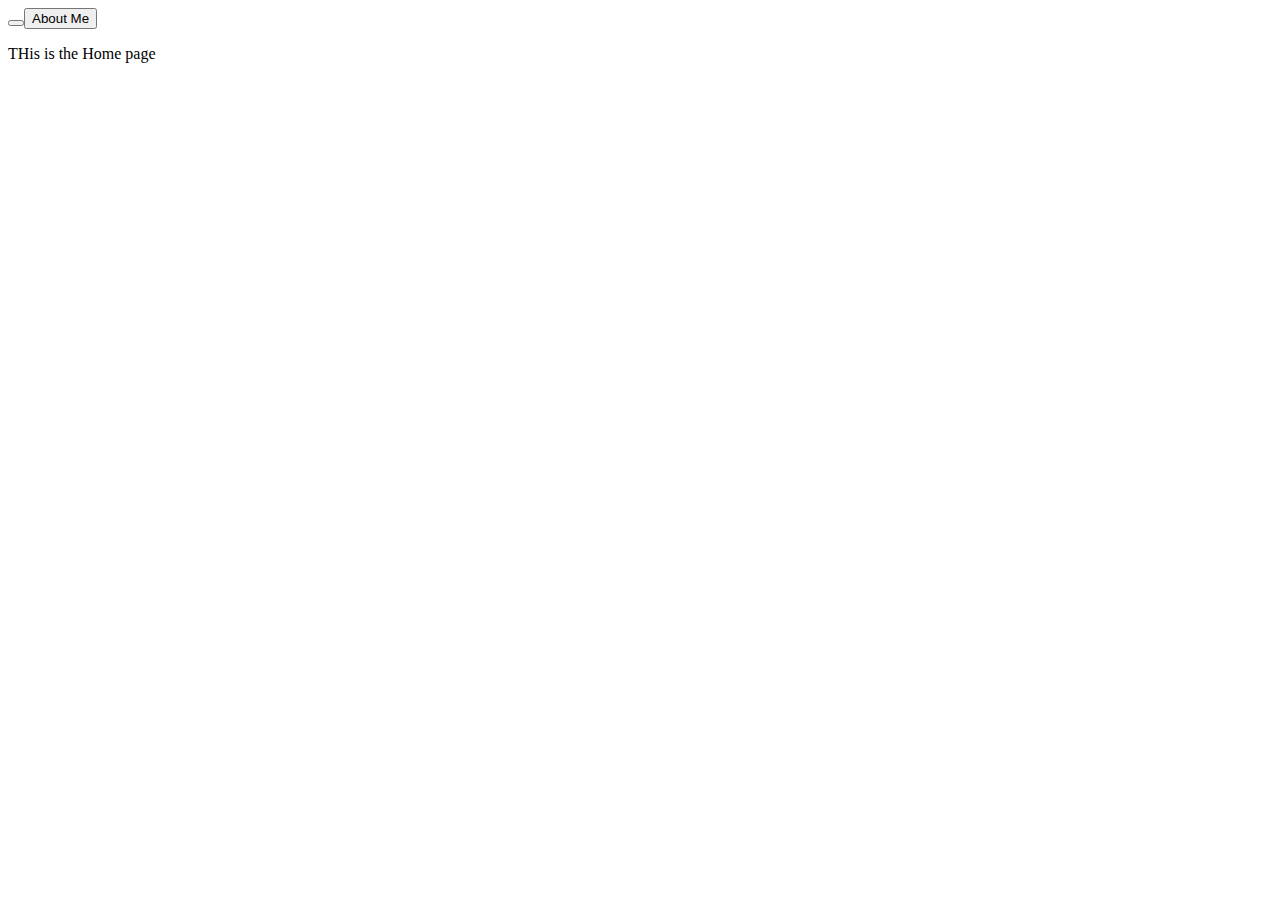
==== index.html @ e1a8e14d "Merge pull request #4 from BM1975/EllisBranch" ====
<html lang="en">

<head>
    <meta charset="UTF-8">
    <meta name="viewport" content="width=device-width, initial-scale=1.0">
    <title>Document</title>
</head>

<body>
    <nav>
        <button>

            <button onclick="window.location.href='bio.html'">About Me</button>
    </nav>
    <p>THis is the Home page</p>

</body>

</html>
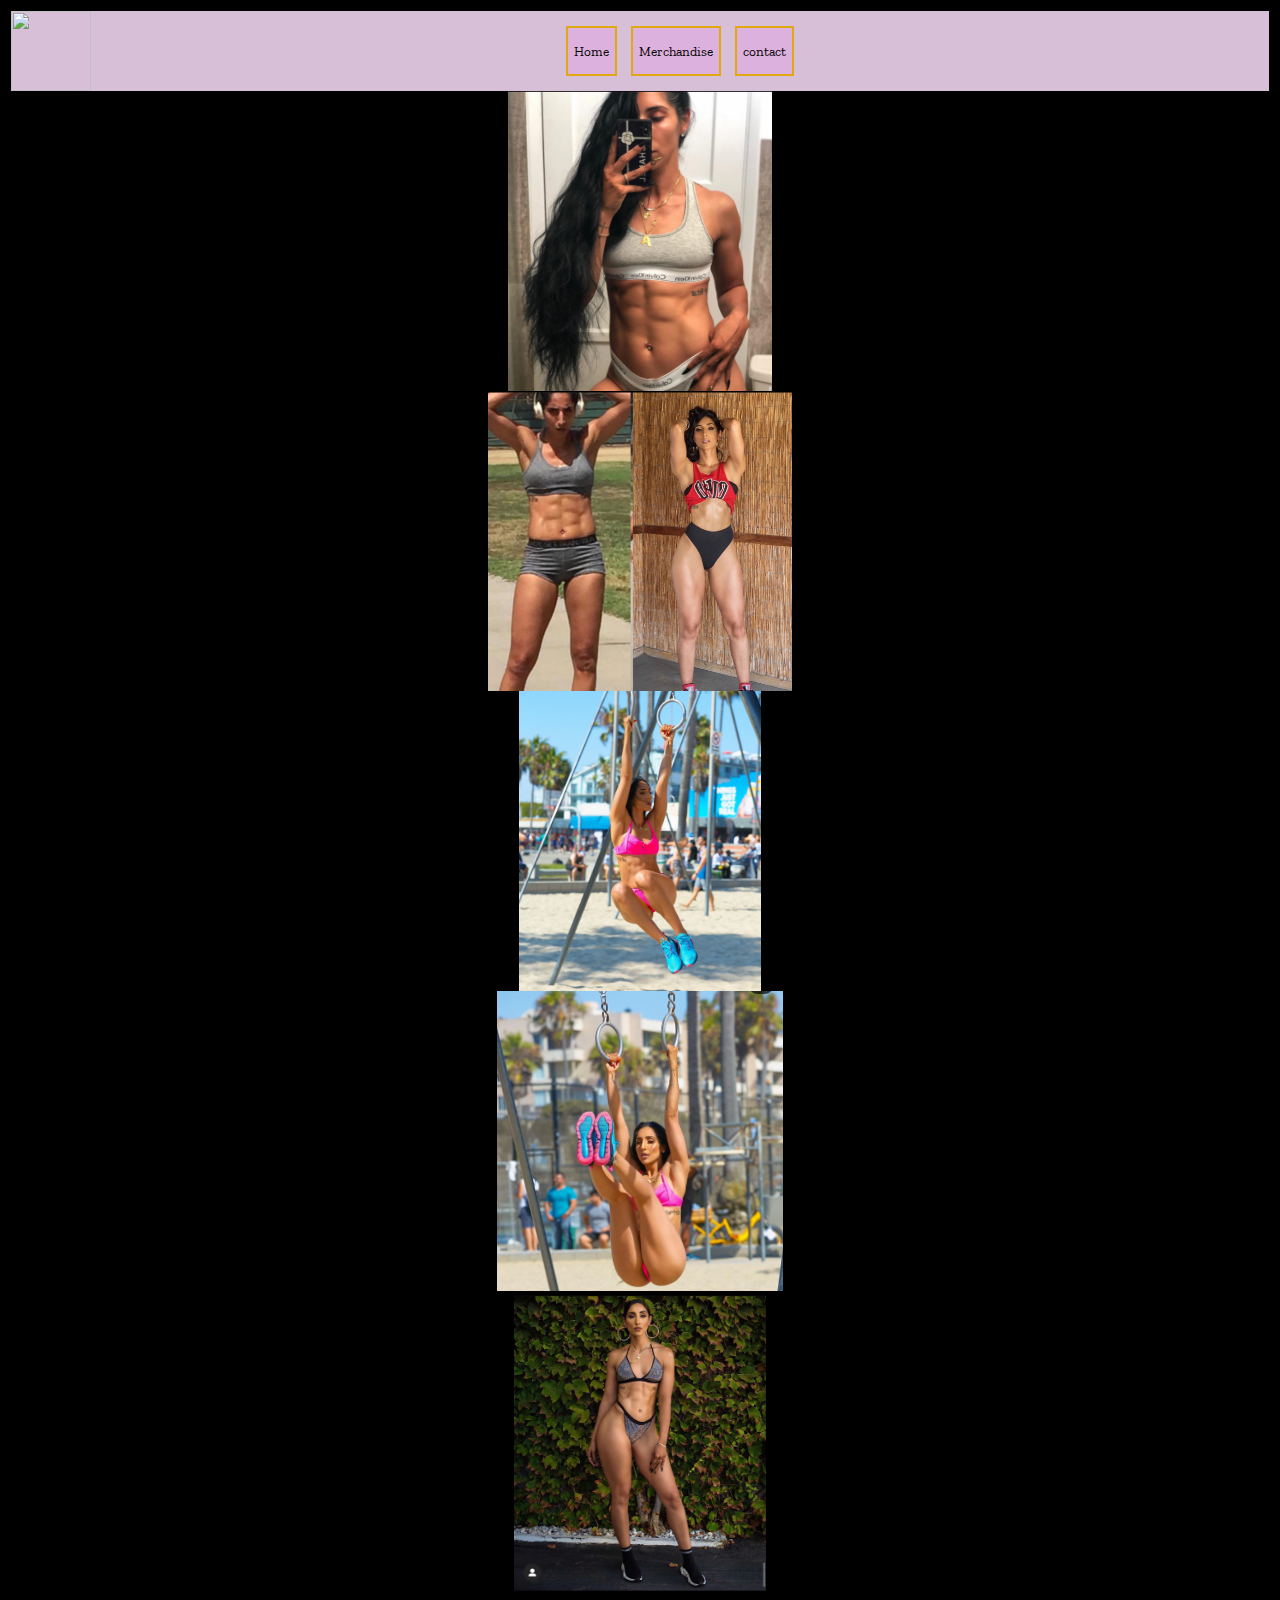
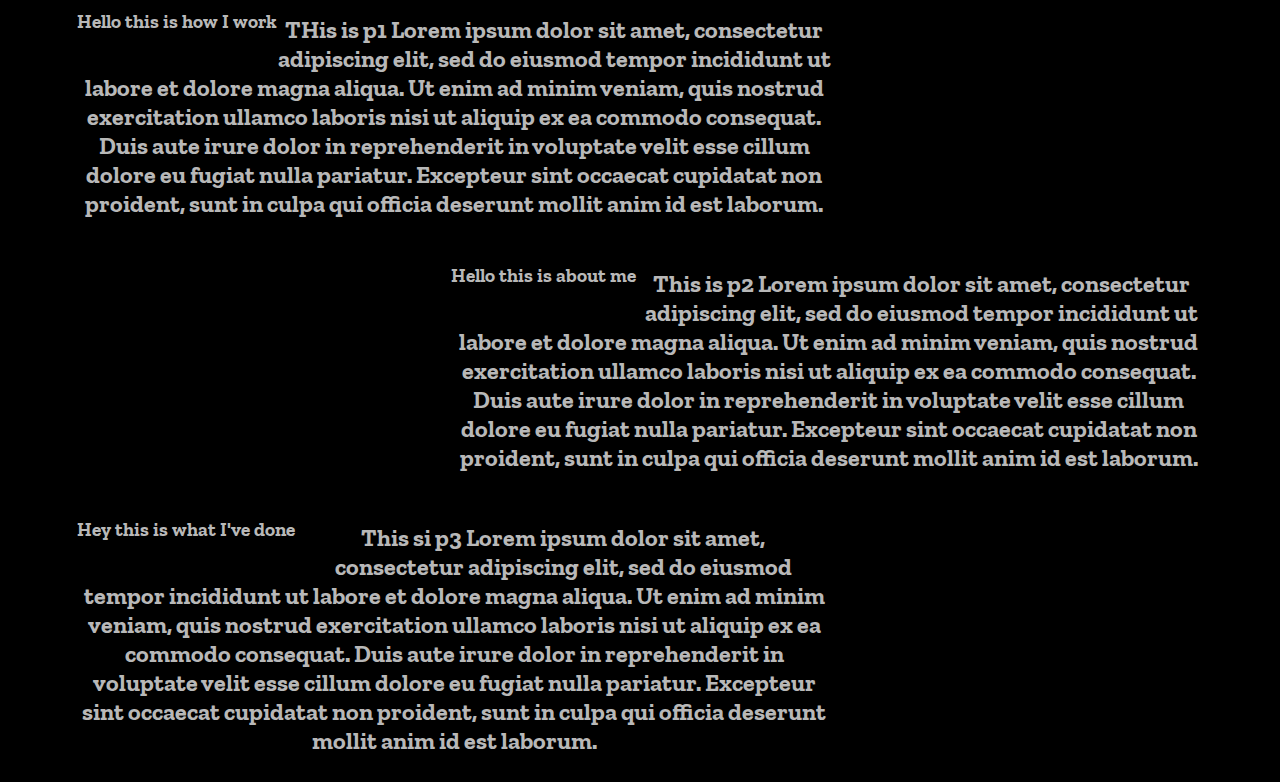
==== commit ef61748f: "added images" ====
--- a/index.html
+++ b/index.html
@@ -4,16 +4,75 @@
     <meta charset="UTF-8">
     <meta name="viewport" content="width=device-width, initial-scale=1.0">
     <title>Document</title>
+    <link rel="stylesheet" type="text/css" href="Contact.css" media="screen"/>
+    <link rel="preconnect" href="https://fonts.gstatic.com"> 
+    <link rel="stylesheet" src="pluginAssets/owl.carousel.min.css">
+    <link rel="stylesheet" src="pluginAssets/owl.theme.default.min.css">
+    <link href="https://fonts.googleapis.com/css2?family=Zilla+Slab:wght@300&display=swap" rel="stylesheet">
 </head>
 
 <body>
-    <nav>
-        <button>
 
-            <button onclick="window.location.href='bio.html'">About Me</button>
+    <nav id="navBar">
+        <img id="logo" src="imgfolder/Screen Shot 2020-11-17 at 6.png">
+        <button class="headerBtn" onclick="window.location.href='index.html'">Home</button>
+        <button class="headerBtn" onclick="window.location.href='nut.html'">Merchandise</button>
+        <button class="headerBtn"  onclick="window.location.href='contact.html'">contact</button>
     </nav>
-    <p>THis is the Home page</p>
+    <!-- <div class="owl-carousel owl-theme owl-loaded">
+        <div class="owl-stage-outer">
+            <div class="owl-stage">
+                <div class="owl-item"><img src="imgfolder/external-content.duckduckgo-1.jpg"></div>
+                <div class="owl-item"><img src="imgfolder/external-content.duckduckgo-2.jpg"></div>
+                <div class="owl-item"><img src="imgfolder/external-content.duckduckgo-3.jpg"></div>
+            </div>
+        </div>
+        <div class="owl-nav">
+            <div class="owl-prev">prev</div>
+            <div class="owl-next">next</div>
+        </div>
+        <div class="owl-dots">
+            <div class="owl-dot active"><span></span></div>
+            <div class="owl-dot"><span></span></div>
+            <div class="owl-dot"><span></span></div>
+        </div>
+    </div> -->
+    <div class="owl-carousel owl-theme gallery">
+        <div class="item">
+            <img src="imgfolder/01_image.png">
+        </div>
+        <div class="item">
+            <img src="imgfolder/02_image.png">
+        </div>
+        <div class="item">
+            <img src="imgfolder/03_image.png">
+        </div>
+        <div class="item">
+            <img src="imgfolder/04_image.png">
+        </div>
+        <div class="item">
+            <img src="imgfolder/05_image.png">
+        </div>
+        <!-- <div> Your Content </div>
+        <div> Your Content </div> -->
+    </div>
 
+    <div class="textCn" id="sec1">
+        <p class="secHead" id="1Head">Hello this is how I work</p>
+        <p class="secText" id="p1">THis is p1 Lorem ipsum dolor sit amet, consectetur adipiscing elit, sed do eiusmod tempor incididunt ut labore et dolore magna aliqua. Ut enim ad minim veniam, quis nostrud exercitation ullamco laboris nisi ut aliquip ex ea commodo consequat. Duis aute irure dolor in reprehenderit in voluptate velit esse cillum dolore eu fugiat nulla pariatur. Excepteur sint occaecat cupidatat non proident, sunt in culpa qui officia deserunt mollit anim id est laborum.</p>
+    </div>
+    <div class="textCn" id="sec2">
+        <p class="secHead" id="2Head">Hello this is about me</p>
+        <p class="secText" id="p2">This is p2 Lorem ipsum dolor sit amet, consectetur adipiscing elit, sed do eiusmod tempor incididunt ut labore et dolore magna aliqua. Ut enim ad minim veniam, quis nostrud exercitation ullamco laboris nisi ut aliquip ex ea commodo consequat. Duis aute irure dolor in reprehenderit in voluptate velit esse cillum dolore eu fugiat nulla pariatur. Excepteur sint occaecat cupidatat non proident, sunt in culpa qui officia deserunt mollit anim id est laborum.</p>
+    </div>
+    <div class="textCn" id="sec3">
+        <p class="secHead" id="3Head">Hey this is what I've done</p>
+        <p class="secText" id="p3">This si p3 Lorem ipsum dolor sit amet, consectetur adipiscing elit, sed do eiusmod tempor incididunt ut labore et dolore magna aliqua. Ut enim ad minim veniam, quis nostrud exercitation ullamco laboris nisi ut aliquip ex ea commodo consequat. Duis aute irure dolor in reprehenderit in voluptate velit esse cillum dolore eu fugiat nulla pariatur. Excepteur sint occaecat cupidatat non proident, sunt in culpa qui officia deserunt mollit anim id est laborum.</p>
+    </div>
 </body>
-
+<footer>
+    <script   src="https://code.jquery.com/jquery-3.5.1.min.js"   integrity="sha256-9/aliU8dGd2tb6OSsuzixeV4y/faTqgFtohetphbbj0="   crossorigin="anonymous"></script>
+    <script src="pluginAssets/owl.carousel.min.js"></script>
+    <script src="script.js"></script>
+</footer>
 </html>--- a/Contact.css
+++ b/Contact.css
@@ -0,0 +1,126 @@
+#logo{
+  float: left;
+  height: 80px;
+
+}
+img{
+  height: 300px;
+  width: auto;
+}
+.owl-stage{
+  display: flex;
+}
+.textCn{
+  border-left-color: gray;
+  border-top-color: gray;
+  border-bottom-color: gray;
+  border-top: 2px;
+  border-left: 2px;
+  border-bottom: none;
+  border-right: none;
+  border-bottom: solid;
+  border-left: solid ;
+  font-family: 'Zilla Slab', serif;
+}
+
+body {
+    background-color: black;
+    text-align: center;
+    border: solid;
+    border-color: black;
+    border-style: double;
+    border-bottom-width: thick;
+  }
+
+  h1 {
+    color:rgb(184, 184, 184);
+    text-decoration: overline;
+    font-family: 'Zilla Slab', serif;
+  }
+  p {
+    color:rgb(184, 184, 184);
+    font-family: 'Zilla Slab', serif;
+    font-weight: bolder;
+    font-size: 150%;
+  }
+  #sec1{
+    width: 60%;
+    height: auto;
+    margin-right: 5%;
+    margin-left: 5%;
+    float: left;
+  }
+  #sec2{
+    width: 60%;
+    height: auto;
+    margin-right: 5%;
+    margin-left: 5%;
+    float: right;
+  }
+  #sec3{
+    width: 60%;
+    height: auto;
+    margin-right: 5%;
+    margin-left: 5%;
+    float: left;
+  }
+  .secHead{
+    float: left;
+    font-family: 'Zilla Slab', serif;
+    font-weight: bold;
+    font-size: larger;
+  }
+  .secText{
+    float: bottom;
+  }
+
+  h1 {
+    color:rgb(184, 184, 184);
+    font-family: 'Zilla Slab', serif;
+    font-size: 300%;
+  }
+  #navBar{
+    float: right;
+    width:100%;
+    height: 80px;
+    background-color: thistle;
+    color: goldenrod;
+    font-family: 'Zilla Slab', serif;
+  }
+.headerBtn{
+  float: center;
+  margin-left: 5px;
+  margin-right: 5px;
+  margin-top: 15px;
+  margin-bottom: 15px;
+  height: 50px;
+  background-color: rgb(221, 177, 221);
+  border: 2px solid rgb(224, 169, 16);
+  /* border-color: rgb(224, 169, 16); */
+  font-family: 'Zilla Slab', serif;
+}
+.textCn{
+  border-left-color: gray;
+  border-top-color: gray;
+  border-bottom-color: gray;
+  border-top: 2px;
+  border-left: 2px;
+  border-bottom: none;
+  border-right: none;
+  border-bottom: solid;
+  border-left: solid ;
+  font-family: 'Zilla Slab', serif;
+}
+/* .textCn{
+  border-color: gray;
+  border-top: 6px;
+  border-left: 6px;
+  border-bottom: 0px;
+  border-right: 0px;
+} */
+.footer {
+    padding: 60px;
+    clear: both;
+    font-family: 'Trebuchet MS', 'Lucida Sans Unicode', 'Lucida Grande', 'Lucida Sans', Arial, sans-serif;
+    text-align: center;
+};
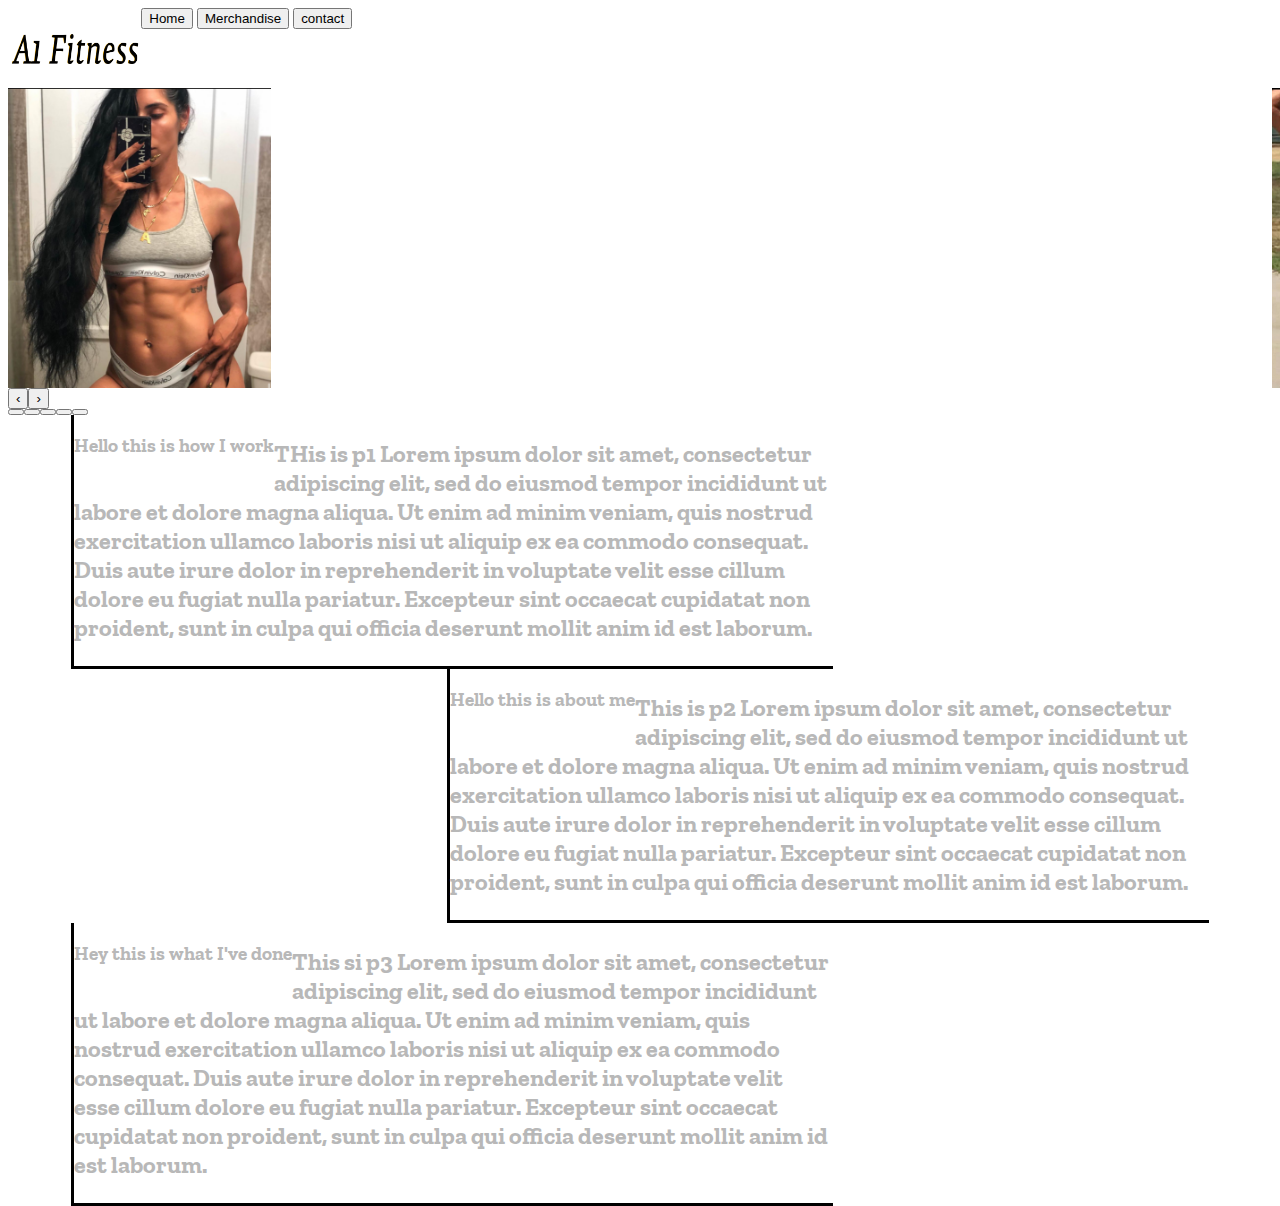
==== commit 91926385: "Merge 7cbb372fa5549970ae1822ec0705723c187a5f42 into 196cd51ec92113dc09fa51a125c04239d4d6d490" ====
--- a/index.html
+++ b/index.html
@@ -14,10 +14,12 @@
 <body>
 
     <nav id="navBar">
-        <img id="logo" src="imgfolder/Screen Shot 2020-11-17 at 6.png">
+        <img id="logo" src="imgfolder/A1_fit_logo2.png">
         <button class="headerBtn" onclick="window.location.href='index.html'">Home</button>
         <button class="headerBtn" onclick="window.location.href='nut.html'">Merchandise</button>
         <button class="headerBtn"  onclick="window.location.href='contact.html'">contact</button>
+
+
     </nav>
     <!-- <div class="owl-carousel owl-theme owl-loaded">
         <div class="owl-stage-outer">
--- a/Contact.css
+++ b/Contact.css
@@ -23,8 +23,9 @@
   font-family: 'Zilla Slab', serif;
 }
 
-body {
-    background-color: black;
+
+    background-color: rgb(177, 152, 177);
+
     text-align: center;
     border: solid;
     border-color: black;
@@ -33,10 +34,28 @@
   }
 
   h1 {
-    color:rgb(184, 184, 184);
+
+    border: 8px groove black;
+    padding: 20px;
+    border-color: black;
+    background: rgb(160, 138, 160);
+    background-clip: border-box;
+    color: black;
+
     text-decoration: overline;
     font-family: 'Zilla Slab', serif;
   }
+
+  h2 {
+    background: rgb(121, 102, 121);
+    padding-top: 10px;
+    bot
+    background-clip: border-box;
+    color: black;
+    text-decoration: overline;
+    font-style: italic;
+  }
+
   p {
     color:rgb(184, 184, 184);
     font-family: 'Zilla Slab', serif;
@@ -79,48 +98,114 @@
     font-family: 'Zilla Slab', serif;
     font-size: 300%;
   }
-  #navBar{
+
+
+  .button-1 {
     float: right;
-    width:100%;
-    height: 80px;
+    background-color: transparent;
+    border-radius: 10px;
+    text-align: center;
+    font-size: 30px;
+    padding: 0px;
+    width: 130px;
+    cursor: pointer;
+    margin: 0px;
+  }
+  button span {
+    cursor: pointer;
+    display: inline-block;
+    position: relative;
+    transition: 0.5s;
+  }
+  button span:after {
+    content: '\00bb';
+    position: absolute;
+    opacity: 0;
+    top: 0;
+    right: -20px;
+    transition: 0.5s;
+  }
+  button:hover {
     background-color: thistle;
-    color: goldenrod;
-    font-family: 'Zilla Slab', serif;
-  }
-.headerBtn{
-  float: center;
-  margin-left: 5px;
-  margin-right: 5px;
-  margin-top: 15px;
-  margin-bottom: 15px;
-  height: 50px;
-  background-color: rgb(221, 177, 221);
-  border: 2px solid rgb(224, 169, 16);
-  /* border-color: rgb(224, 169, 16); */
-  font-family: 'Zilla Slab', serif;
-}
-.textCn{
-  border-left-color: gray;
-  border-top-color: gray;
-  border-bottom-color: gray;
-  border-top: 2px;
-  border-left: 2px;
-  border-bottom: none;
-  border-right: none;
-  border-bottom: solid;
-  border-left: solid ;
-  font-family: 'Zilla Slab', serif;
-}
-/* .textCn{
-  border-color: gray;
-  border-top: 6px;
-  border-left: 6px;
-  border-bottom: 0px;
-  border-right: 0px;
-} */
-.footer {
-    padding: 60px;
+  }
+  button:hover span {
+    padding-right: 25px;
+  }
+  button:hover span:after {
+    opacity: 1;
+    right: 0;
+  }
+
+  .button-2 {
+    display: block;
+    float: right;
+    background-color: transparent;
+    border-radius: 10px;
+    text-align: center;
+    font-size: 30px;
+    padding: 0px;
+    width: 130px;
+    cursor: pointer;
+    margin: 0px;
+  }
+  button span {
+    cursor: pointer;
+    display: inline-block;
+    position: relative;
+    transition: 0.5s;
+  }
+  button span:after {
+    content: '\00bb';
+    position: absolute;
+    opacity: 0;
+    top: 0;
+    right: -20px;
+    transition: 0.5s;
+  }
+  button:hover {
+    background-color: thistle;
+  }
+  button:hover span {
+    padding-right: 25px;
+  }
+  button:hover span:after {
+    opacity: 1;
+    right: 0;
+  }
+
+  .image {
+    float: left;
+    background: black;
+    background-size: auto;
+    background-attachment: fixed;
+    padding-right: 20px;
+  }
+
+  .about-me {
+    float: right 100px;
+    background-position: top;
+    margin-left: 10px;
+    padding: 0px;
+    height: 100px;
+    font-family: 'Gill Sans', 'Gill Sans MT', Calibri, 'Trebuchet MS', sans-serif;
+    color: black;
+  }
+
+  .merch {
+    size: 10px;
+    
+  }
+
+  .search-engine-optimization {
+    background-color: rgb(121, 102, 121);
+  }
+
+  .footer {
+    margin-bottom: 800px;
+    border-bottom: 500px;
+    padding: 100px;
     clear: both;
     font-family: 'Trebuchet MS', 'Lucida Sans Unicode', 'Lucida Grande', 'Lucida Sans', Arial, sans-serif;
     text-align: center;
-};
+  }
+
